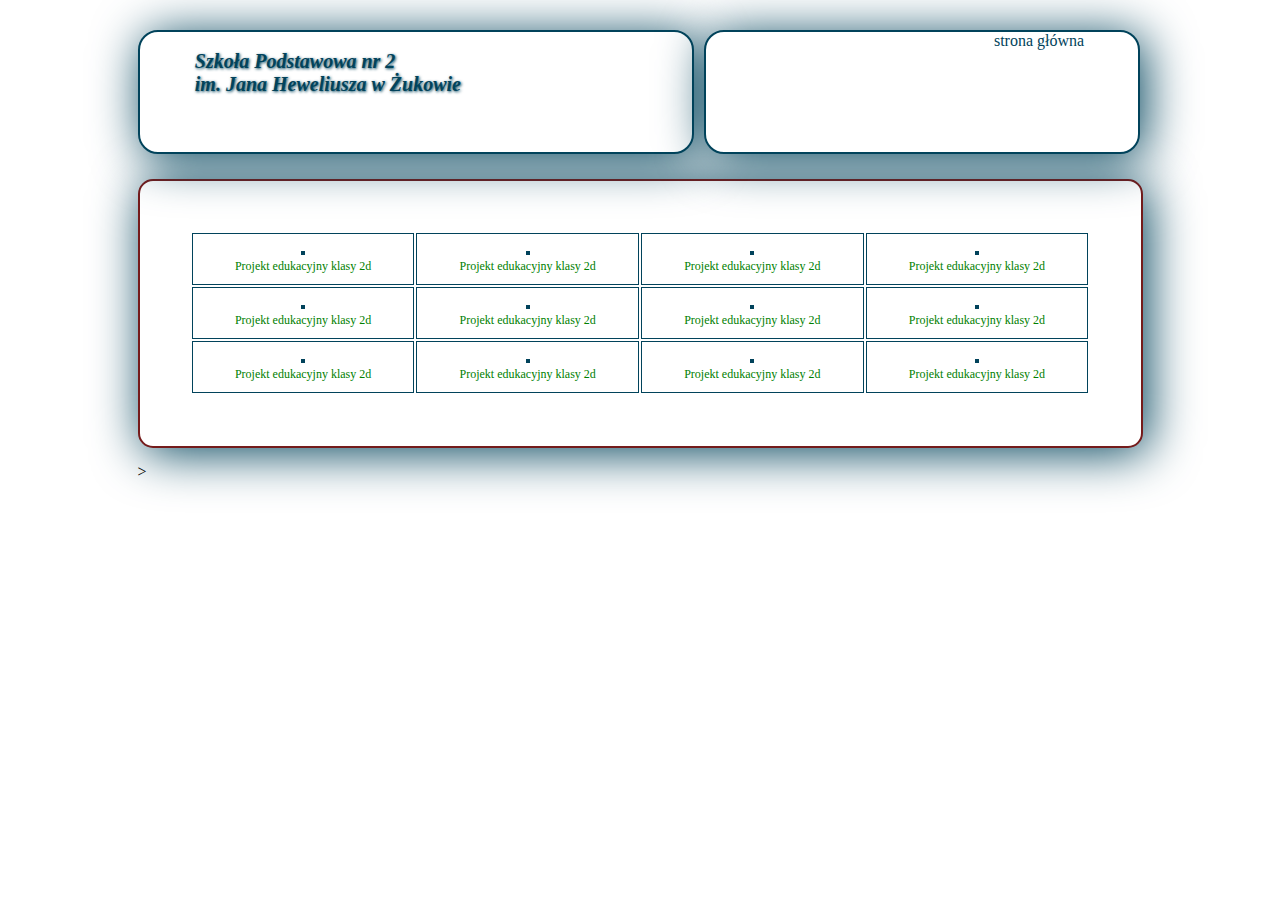
==== docs/index_galeria.html @ 4b701bb1 "Add files via upload" ====
<!DOCTYPE HTML>
<html lang="pl">
<head> 
	<meta charset="utf-8"/>
	
	<link rel="stylesheet" href="style.css" type="text/css"/>
	<script type="text/javascript" src="galeria.js"></script>
	
</head>
<body>

	<div id="container">
		<div class="logo">
			<div class="logo1">
				<h1>Szkoła Podstawowa nr 2 <br/>im. Jana Heweliusza w Żukowie</h1>
			</div>				
			<div class="logo2">
			<a href="index1.html">  strona główna</a>
			</div>
		
		</div>
		
		

	<script type="text/javascript">
// <![CDATA[
var galeria = new Galeria('galeria', new Array(
	new Array('tea/P1090072i.jpg', 'tea/P1090072.jpg', 'Projekt edukacyjny klasy 2d', 'Opis'),
	new Array('tea/P1090117i.jpg', 'tea/P1090117.jpg', 'Projekt edukacyjny klasy 2d', 'Opis'),
	new Array('tea/P1090122i.jpg', 'tea/P1090122.jpg', 'Projekt edukacyjny klasy 2d', 'Opis'),
	new Array('tea/P1090123i.jpg', 'tea/P1090123.jpg', 'Projekt edukacyjny klasy 2d', 'Opis'),
	new Array('tea/P1090132i.jpg', 'tea/P1090132.jpg', 'Projekt edukacyjny klasy 2d', 'Opis'),
	new Array('tea/P1090146i.jpg', 'tea/P1090146.jpg', 'Projekt edukacyjny klasy 2d', 'Opis'),
	new Array('tea/P1090152i.jpg', 'tea/P1090152.jpg', 'Projekt edukacyjny klasy 2d', 'Opis'),
	new Array('tea/P1090159i.jpg', 'tea/P1090159.jpg', 'Projekt edukacyjny klasy 2d', 'Opis'),
	new Array('tea/P1090163i.jpg', 'tea/P1090163.jpg', 'Projekt edukacyjny klasy 2d', 'Opis'),
	new Array('tea/P1090165i.jpg', 'tea/P1090165.jpg', 'Projekt edukacyjny klasy 2d', 'Opis'),
	new Array('tea/P1090167i.jpg', 'tea/P1090167.jpg', 'Projekt edukacyjny klasy 2d', 'Opis'),
	new Array('tea/P1090173i.jpg', 'tea/P1090173.jpg', 'Projekt edukacyjny klasy 2d', 'Opis')
	
));
// ]]>
	</script>

	
>
	
	
	
	
	
	</div>
</body>




</html>
---- docs/style.css ----
body
{
	background-image: url("tlo16b.png");
	font-family: Verdana;
}

#container
{
width:100%;
max-width:1005px;
margin-left:auto;
margin-right:auto;
margin-top:30px;
margin-bottom:30px;
background-image: url("tlo16b.png");
}	


.logo1
{
width:50%; padding-left:5%; float:left; text-align:left; margin-bottom:10px; margin-top:0px; background-color:white; height:120px;
color:#01435b;border:2px solid #01435b;
-webkit-border-radius: 20px;
-moz-border-radius: 20px;
border-radius: 20px;
box-shadow: 5px 5px 50px #01435b;
-moz-box-shadow: 5px 5px 50px #01435b;
-webkit-box-shadow:5px 5px 50px #01435b;
}

.logo2
{
cler:both; width:38%; padding-right:5%; text-align:right; margin-bottom:10px; margin-top:0px; margin-left:10px;text-decoration:none; background-color:white;
height:120px; color:#01435b; border:2px solid #01435b; 
-webkit-border-radius: 20px;
-moz-border-radius: 20px;
border-radius: 20px;
box-shadow: 5px 5px 50px #01435b;
-moz-box-shadow: 5px 5px 50px #01435b;
-webkit-box-shadow:5px 5px 50px #01435b;
display: inline-block;
}
.logo2 a
{
	padding:4px;
	text-decoration:none;
	color:#01435b;
	/*display:table-cell;
	verlical-align:middle;*/
}

h1
{
color:#01435b;
padding:1%;
text-align:left;
font-size:20px;
 text-shadow: 1px 1px 3px;
 font-style: italic;
 

}


#zdjecie
{
border:2px solid #064514;
	-webkit-border-radius: 20px;
	-moz-border-radius: 20px;
	border-radius: 20px;
	 box-shadow: 5px 5px 50px #01435b;
        -moz-box-shadow: 5px 5px 50px #01435b;
        -webkit-box-shadow:5px 5px 50px #01435b;
background-color:white;
		padding:10px;
width:35%;
height:auto;
margin-left:auto;
margin-right:auto;
}
.nav
{
	cler:both;
	text-align: center;
	height:40px;
	background-color:white;
	padding:1%;
	width:98%;
	margin-bottom:10px;
	margin-top:10px;
	color:#01435b;
	border:2px solid #064514;
	-webkit-border-radius: 20px;
	-moz-border-radius: 20px;
	border-radius: 20px;
	 box-shadow: 5px 5px 50px #01435b;
        -moz-box-shadow: 5px 5px 50px #01435b;
        -webkit-box-shadow:5px 5px 50px #01435b;
}
	
	

ol {
	padding:0;
	margin:0;
	list-style-type:none; /*likwiduje numery listy*/
	font-size:16px; /*czcionka listy i podlisty*/
	height:40px;
	line-height:200%; /*ile zajmuje jedna linie tekstu w pionie, interlinie*/
	display: inline-block; /*działa jak float:left*/
	
}
ol a
{
	
	color:#01435b;
	text-decoration:none;  /*usunięcie podkreślenia*/
	display: block; /*zachowuj się jak div, */
}
ol>li
{
	float:left;
	width:180px;
	height:35px;
	line-height:200%;
	border-right:1px solid #751b1b
}	
ol>li:first-child
{
	border-left:1px solid #751b1b;
}
ol>li:hover
{
	background-color:#01435b;
}
ol>li:hover>a
{
	color:white;
}
ol>li>ol
{
	list-style-type:none;
	padding:0;
	margin:0;
	height:20px;
	display:none; /*chowa się lista*/
}
ol>li:hover>ol
{
	display:block; /*pokazuje liste jako element bblokowy*/
}
ol>li>ol>li
{
	background-color:white;
	position:relative;
	z-index:100;
	border-bottom:1px solid grey;
}
ol>li>ol>li:hover
{
	background-color:#ff9514;
}
ol>li>ol>li:hover > a
{
	color:white;
}

dl, dt, dd {
	display: block;
	margin: 0;
	padding: 0;
}

dl {
width: 99%;
	padding:2px;
	background-color: white;
	border:2px solid #064514;
	-webkit-border-radius: 20px;
	-moz-border-radius: 20px;
	border-radius: 20px;
	 box-shadow: 5px 5px 50px #01435b;
	-moz-box-shadow: 5px 5px 50px #01435b;
	-webkit-box-shadow:5px 5px 50px #01435b;
}

dt {
	padding: 10px 25px;
	font-size: larger;
	background-color:white;
	color: red;
	font-weight: bold;
	text-align: left;
	font-style:italic;
	-webkit-border-radius: 20px;
	-moz-border-radius: 20px;
	border-radius: 20px;
/*box-shadow: 5px 5px 50px #01435b;
	-moz-box-shadow: 5px 5px 50px #01435b;
	-webkit-box-shadow:5px 5px 50px #01435b;*/
 }
dd {
	border-bottom: 1px solid #751b1b;
	width: 90%;
}

dl a:link, dl a:visited {
	display: block;
	text-decoration: none;
	padding: 10px 25px;
	background-color: white;
	color: #01435b;
	border-left: 10px solid #01435b;
}

dd a:hover {
	width: 88%;
	background-color:#ff9514;
	color: black;
	border-left: 20px solid #01435b;
}

.kolumna a:link, a:visited {
text-decoration: none;

}
.kolumna{
width:auto;
height:auto;
border:2px solid #01435b;
text-align:center;
margin-bottom:10px;
margin-top:10px;
padding:5%;
margin-left:auto;
margin-right:auto;
-webkit-border-radius: 15px;
-moz-border-radius: 15px;
border-radius: 15px;
display:inline-block;
box-shadow: 5px 5px 50px #01435b;
-moz-box-shadow: 5px 5px 50px #01435b;
-webkit-box-shadow:5px 5px 50px #01435b;
background-image: url("tlo45.png");
column-count: 3;
column-gap:26px; 
column-rule-color:#01435b;
column-rule-style: solid;
column-rule-width: 1px;

}

#stopka
{
cler:both;
font-size:15px;
padding:3%;
width:94%;
height:30px;
background-color:white;
color:#01435b;
line-height:150%;
text-align:center;
margin-bottom:10px;
margin-top:10px;
border:2px solid #064514;
-webkit-border-radius: 15px;
-moz-border-radius: 15px;
border-radius: 15px;
 box-shadow: 5px 5px 50px #01435b;
        -moz-box-shadow: 5px 5px 50px #01435b;
        -webkit-box-shadow:5px 5px 50px #01435b;
}
#podstrona
{
width:90%;
text-align:justify;
margin-left:auto;
margin-right:auto;
background-color:white;
padding:5%;
border: 2px solid #01435b;
margin-bottom:20px;
margin-top:20px;
color:#01435b;
-webkit-border-radius: 20px;
-moz-border-radius: 20px;
border-radius: 20px;
box-shadow: 5px 5px 50px #01435b;
-moz-box-shadow: 5px 5px 50px #01435b;
-webkit-box-shadow:5px 5px 50px #01435b;
}	

.obr
{
margin-left:auto;
margin-right:auto;
display:block;
}


.galeria {
	text-align: center;
	
}

.galeria table {
	margin-left: auto;
	margin-right: auto;
}

.galeria td {
	padding: 10px 20px 10px 20px;
	font-size:12px;
	color:green;
}

.galeria td img {
	border: 2px solid #01435b;
	
}

table
		{
		border:2px solid #751b1b;
        width: 100%;
        /* określa szerokość tabeli na 75%*/
        /*height:30px;*/
        /* określa wysokość tabeli na 100px*/
        padding: 5%;
        /* określa margines wewnętrzny na 10 px */
        margin: 15px auto 15px auto;
        /* określa margines zewnętrzny- tabela zostaje wyśrodkowana */
        background-color: white;
        /* określa background tabeli */
        -webkit-border-radius: 15px;
        -moz-border-radius: 15px;
        border-radius: 15px;
        /* określa zaokrąglenie rogów tabeli za pomocą CSS3*/
        box-shadow: 5px 5px 50px #01435b;
        -moz-box-shadow: 5px 5px 50px #01435b;
        -webkit-box-shadow:5px 5px 50px #01435b;
        /* określa oceniowanie tabeli za pomocą CSS3*/
      }

td, th
{
border:1px solid #01435b;
text-align:center;
}
th
{
background-color: white;
color:#01435b;
}
td
{
background-color: white;
color:#01435b;
}

@media (max-width: 560px) {
/*	*{padding:0;margin:0;}*/

.logo1 {width:100%;text-align:center;padding-left:0;height:auto;}
.logo2 {width:100%;cler:both;text-align:center;padding:0px;height:auto;	margin-bottom:10px;margin-left:0;
	margin-top:10px;}
.nav {display:none;}
.nav2{	margin-bottom:10px;
	margin-top:10px;}
#Menu1 {height: auto;display:none:}
h1 { font-size:16px;text-align:center;}
#stopka {height:auto;}
.kolumna{width:90%;height:auto;column-count: 1;}
#zdjecie{display:none}

.obr {max-width:100% !important; height:auto;display:block;}
ol>li{ background-color:#eee;width:100%;}
ol>li>ol{flex-direction:column}
ol>li:hover>ol{	display:block;} /*pokazuje liste jako element bblokowy*/
ol>li>ol>li{position:}
}
@media (min-width:560px) and (max-width:820px)
{.logo1 {width:100%;text-align:center;padding-left:0;height:auto;}
.logo2 {width:100%;cler:both;text-align:center;padding:0px ;height:auto;margin-left:0;}

ol {height:auto;display:none:}
h1 { font-size:16px;text-align:center;}
#stopka {height:auto;}
.kolumna{width:90%;height:auto;column-count: 2;}

.obr {max-width:100% !important; height:auto;display:block;}
#zdjecie{display:none}
.nav {display:none;}
#Menu1 {height: auto;display:none:}
}
@media (min-width:820px) and (max-width:1080px)
{
.logo1 {width:50%;}
.logo2 {width:37%;}
.nav{height:auto;background:white;margin-bottom:10px;margin-top:10px; padding:1%;width:auto;}
h1 { font-size:18px;text-align:left}
.kolumna{column-count: 2;}

#stopka {height:auto;}
.obr {max-width:100% !important; height:auto;display:block;}
.nav2 {display:none}
ol {font-size:15px}
ol>li{	width:150px;	height:30px;	line-height:200%;}
}
@media (min-width:1080px)
{
	.nav2 {display:none;}
}
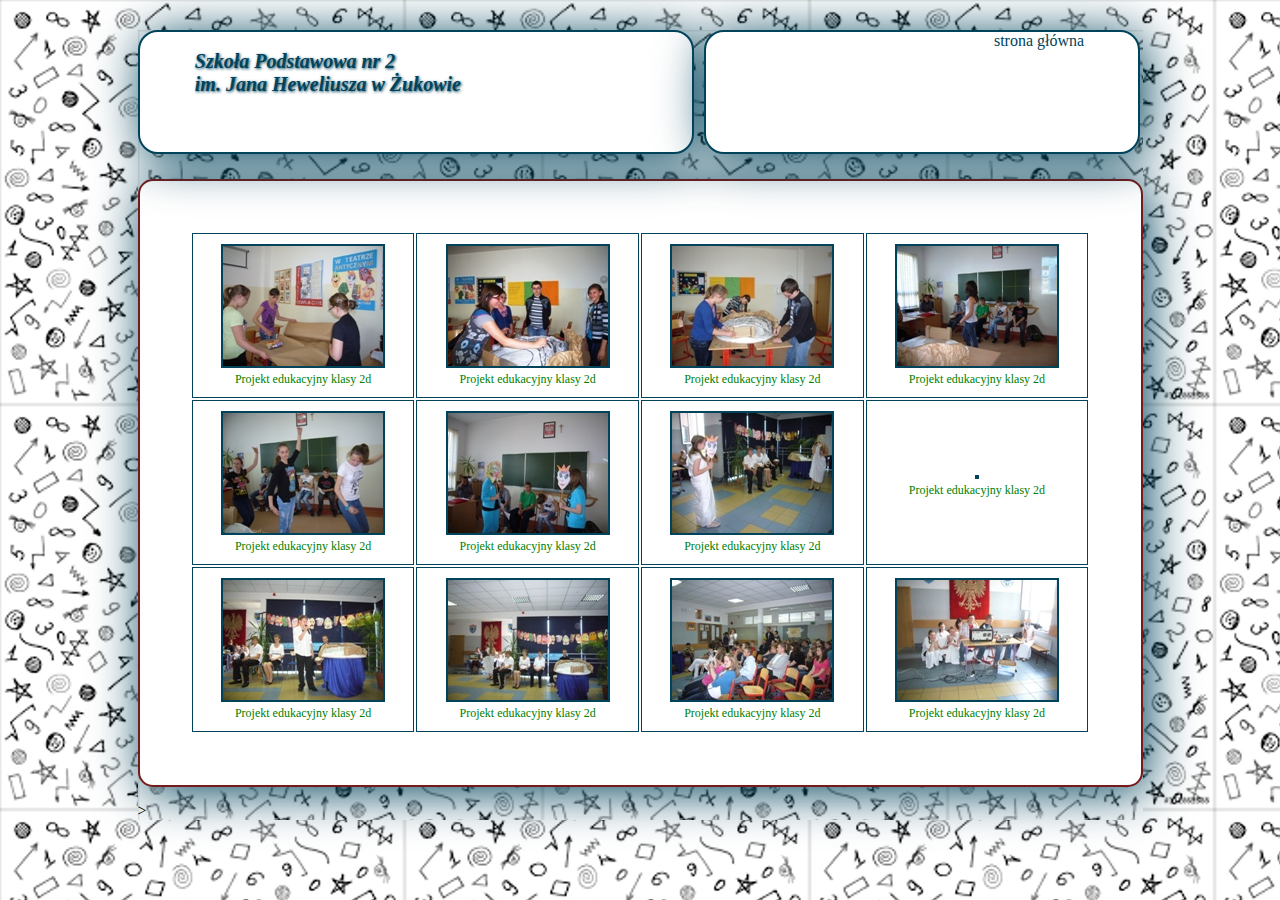
==== commit 8c52cdd7: "Update index_galeria.html" ====
--- a/docs/index_galeria.html
+++ b/docs/index_galeria.html
@@ -15,7 +15,7 @@
 				<h1>Szkoła Podstawowa nr 2 <br/>im. Jana Heweliusza w Żukowie</h1>
 			</div>				
 			<div class="logo2">
-			<a href="index1.html">  strona główna</a>
+			<a href="index.html">  strona główna</a>
 			</div>
 		
 		</div>
@@ -25,18 +25,18 @@
 	<script type="text/javascript">
 // <![CDATA[
 var galeria = new Galeria('galeria', new Array(
-	new Array('tea/P1090072i.jpg', 'tea/P1090072.jpg', 'Projekt edukacyjny klasy 2d', 'Opis'),
-	new Array('tea/P1090117i.jpg', 'tea/P1090117.jpg', 'Projekt edukacyjny klasy 2d', 'Opis'),
-	new Array('tea/P1090122i.jpg', 'tea/P1090122.jpg', 'Projekt edukacyjny klasy 2d', 'Opis'),
-	new Array('tea/P1090123i.jpg', 'tea/P1090123.jpg', 'Projekt edukacyjny klasy 2d', 'Opis'),
-	new Array('tea/P1090132i.jpg', 'tea/P1090132.jpg', 'Projekt edukacyjny klasy 2d', 'Opis'),
-	new Array('tea/P1090146i.jpg', 'tea/P1090146.jpg', 'Projekt edukacyjny klasy 2d', 'Opis'),
-	new Array('tea/P1090152i.jpg', 'tea/P1090152.jpg', 'Projekt edukacyjny klasy 2d', 'Opis'),
-	new Array('tea/P1090159i.jpg', 'tea/P1090159.jpg', 'Projekt edukacyjny klasy 2d', 'Opis'),
-	new Array('tea/P1090163i.jpg', 'tea/P1090163.jpg', 'Projekt edukacyjny klasy 2d', 'Opis'),
-	new Array('tea/P1090165i.jpg', 'tea/P1090165.jpg', 'Projekt edukacyjny klasy 2d', 'Opis'),
-	new Array('tea/P1090167i.jpg', 'tea/P1090167.jpg', 'Projekt edukacyjny klasy 2d', 'Opis'),
-	new Array('tea/P1090173i.jpg', 'tea/P1090173.jpg', 'Projekt edukacyjny klasy 2d', 'Opis')
+	new Array('P1090072i.jpg', 'P1090072.jpg', 'Projekt edukacyjny klasy 2d', 'Opis'),
+	new Array('P1090117i.jpg', 'P1090117.jpg', 'Projekt edukacyjny klasy 2d', 'Opis'),
+	new Array('P1090122i.jpg', 'P1090122.jpg', 'Projekt edukacyjny klasy 2d', 'Opis'),
+	new Array('P1090123i.jpg', 'P1090123.jpg', 'Projekt edukacyjny klasy 2d', 'Opis'),
+	new Array('P1090132i.jpg', 'P1090132.jpg', 'Projekt edukacyjny klasy 2d', 'Opis'),
+	new Array('P1090146i.jpg', 'P1090146.jpg', 'Projekt edukacyjny klasy 2d', 'Opis'),
+	new Array('P1090152i.jpg', 'P1090152.jpg', 'Projekt edukacyjny klasy 2d', 'Opis'),
+	new Array('P1090159i.jpg', 'P1090159.jpg', 'Projekt edukacyjny klasy 2d', 'Opis'),
+	new Array('P1090163i.jpg', 'P1090163.jpg', 'Projekt edukacyjny klasy 2d', 'Opis'),
+	new Array('P1090165i.jpg', 'P1090165.jpg', 'Projekt edukacyjny klasy 2d', 'Opis'),
+	new Array('P1090167i.jpg', 'P1090167.jpg', 'Projekt edukacyjny klasy 2d', 'Opis'),
+	new Array('P1090173i.jpg', 'P1090173.jpg', 'Projekt edukacyjny klasy 2d', 'Opis')
 	
 ));
 // ]]>
@@ -55,4 +55,4 @@
 
 
 
-</html>+</html>
--- a/docs/style.css
+++ b/docs/style.css
@@ -188,7 +188,7 @@
 	padding: 10px 25px;
 	font-size: larger;
 	background-color:white;
-	color: red;
+	color: #751b1b;
 	font-weight: bold;
 	text-align: left;
 	font-style:italic;
@@ -411,4 +411,4 @@
 @media (min-width:1080px)
 {
 	.nav2 {display:none;}
-}+}
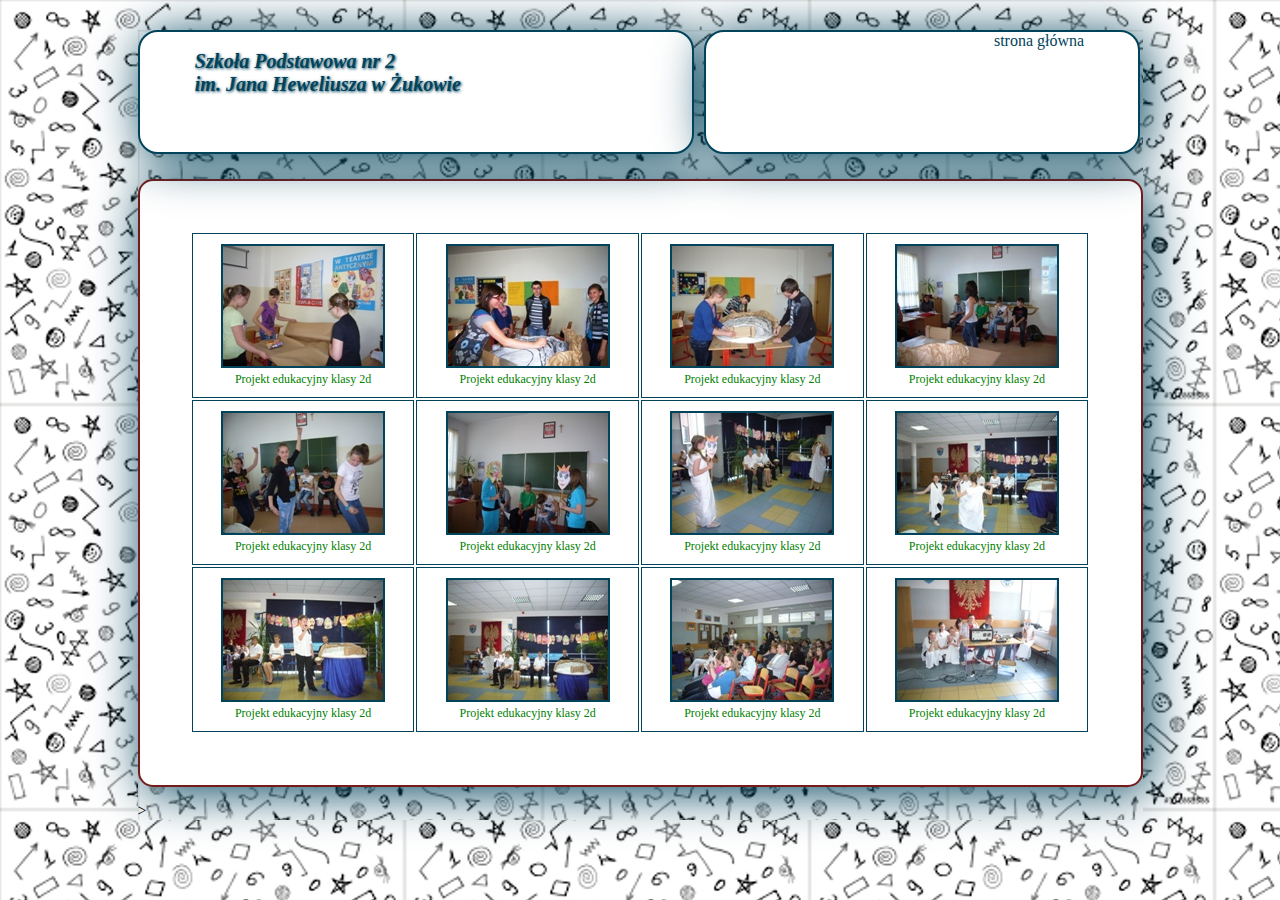
==== commit c101f101: "Update index_galeria.html" ====
--- a/docs/index_galeria.html
+++ b/docs/index_galeria.html
@@ -25,18 +25,18 @@
 	<script type="text/javascript">
 // <![CDATA[
 var galeria = new Galeria('galeria', new Array(
-	new Array('P1090072i.jpg', 'P1090072.jpg', 'Projekt edukacyjny klasy 2d', 'Opis'),
-	new Array('P1090117i.jpg', 'P1090117.jpg', 'Projekt edukacyjny klasy 2d', 'Opis'),
-	new Array('P1090122i.jpg', 'P1090122.jpg', 'Projekt edukacyjny klasy 2d', 'Opis'),
-	new Array('P1090123i.jpg', 'P1090123.jpg', 'Projekt edukacyjny klasy 2d', 'Opis'),
-	new Array('P1090132i.jpg', 'P1090132.jpg', 'Projekt edukacyjny klasy 2d', 'Opis'),
-	new Array('P1090146i.jpg', 'P1090146.jpg', 'Projekt edukacyjny klasy 2d', 'Opis'),
-	new Array('P1090152i.jpg', 'P1090152.jpg', 'Projekt edukacyjny klasy 2d', 'Opis'),
-	new Array('P1090159i.jpg', 'P1090159.jpg', 'Projekt edukacyjny klasy 2d', 'Opis'),
-	new Array('P1090163i.jpg', 'P1090163.jpg', 'Projekt edukacyjny klasy 2d', 'Opis'),
-	new Array('P1090165i.jpg', 'P1090165.jpg', 'Projekt edukacyjny klasy 2d', 'Opis'),
-	new Array('P1090167i.jpg', 'P1090167.jpg', 'Projekt edukacyjny klasy 2d', 'Opis'),
-	new Array('P1090173i.jpg', 'P1090173.jpg', 'Projekt edukacyjny klasy 2d', 'Opis')
+	new Array('P1090072i.jpg', 'P1090072.JPG', 'Projekt edukacyjny klasy 2d', 'Opis'),
+	new Array('P1090117i.jpg', 'P1090117.JPG', 'Projekt edukacyjny klasy 2d', 'Opis'),
+	new Array('P1090122i.jpg', 'P1090122.JPG', 'Projekt edukacyjny klasy 2d', 'Opis'),
+	new Array('P1090123i.jpg', 'P1090123.JPG', 'Projekt edukacyjny klasy 2d', 'Opis'),
+	new Array('P1090132i.jpg', 'P1090132.JPG', 'Projekt edukacyjny klasy 2d', 'Opis'),
+	new Array('P1090146i.jpg', 'P1090146.JPG', 'Projekt edukacyjny klasy 2d', 'Opis'),
+	new Array('P1090152i.jpg', 'P1090152.JPG', 'Projekt edukacyjny klasy 2d', 'Opis'),
+	new Array('P1090159i.JPG', 'P1090159.JPG', 'Projekt edukacyjny klasy 2d', 'Opis'),
+	new Array('P1090163i.jpg', 'P1090163.JPG', 'Projekt edukacyjny klasy 2d', 'Opis'),
+	new Array('P1090165i.jpg', 'P1090165.JPG', 'Projekt edukacyjny klasy 2d', 'Opis'),
+	new Array('P1090167i.jpg', 'P1090167.JPG', 'Projekt edukacyjny klasy 2d', 'Opis'),
+	new Array('P1090173i.jpg', 'P1090173.JPG', 'Projekt edukacyjny klasy 2d', 'Opis')
 	
 ));
 // ]]>
